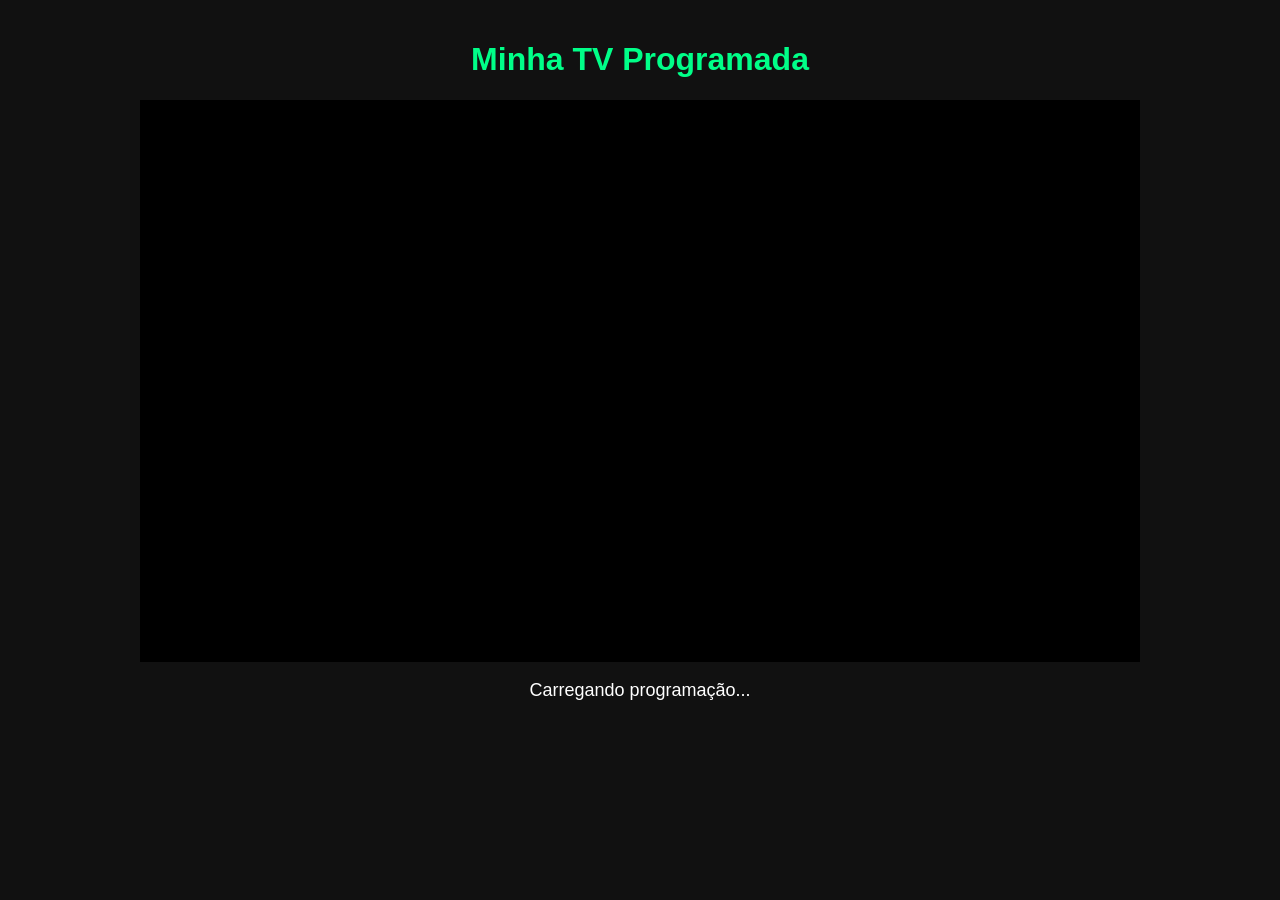
==== index.html @ 93b39525 "asasas" ====
<!DOCTYPE html>
<html lang="pt-BR">
<head>
  <meta charset="UTF-8">
  <title>Minha TV Programada</title>
  <link rel="stylesheet" href="style.css">
</head>
<body>

  <div class="tv">
    <h1>Minha TV Programada</h1>

    <div id="player"></div>

    <div class="info">
      <p id="status">Carregando programação...</p>
      <p id="proximo"></p>
    </div>
  </div>

  <script src="https://www.youtube.com/iframe_api"></script>
  <script src="script.js"></script>
</body>
</html>
---- style.css ----
body {
  margin: 0;
  background: #111;
  color: white;
  font-family: Arial, sans-serif;
  text-align: center;
}

.tv {
  max-width: 1000px;
  margin: auto;
  padding: 20px;
}

h1 {
  color: #00ff88;
}

#player {
  width: 100%;
  aspect-ratio: 16 / 9;
  background: black;
}

.info {
  margin-top: 15px;
  font-size: 18px;
}
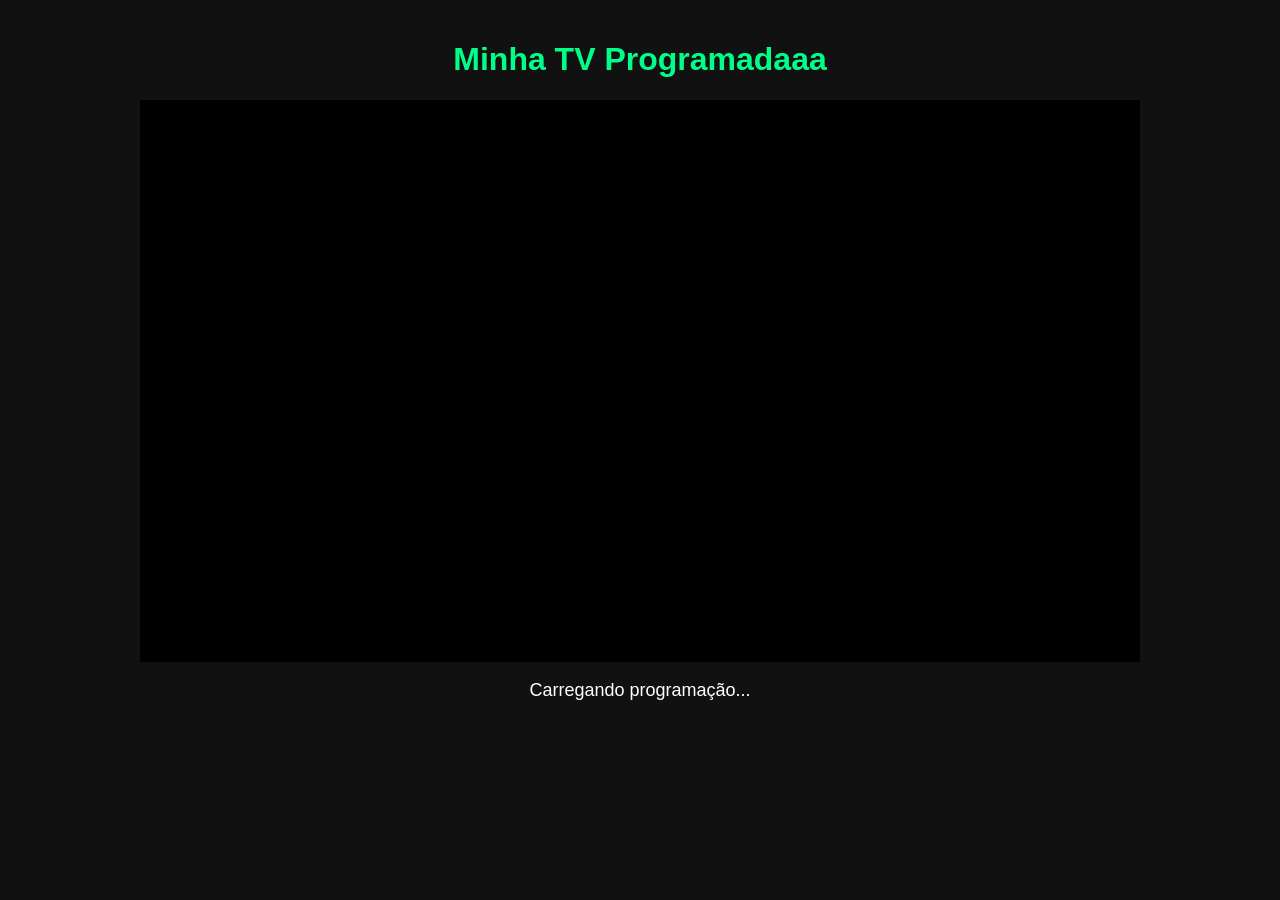
==== commit 5b4fecbe: "aa" ====
--- a/index.html
+++ b/index.html
@@ -8,7 +8,7 @@
 <body>
 
   <div class="tv">
-    <h1>Minha TV Programada</h1>
+    <h1>Minha TV Programadaaa</h1>
 
     <div id="player"></div>
 
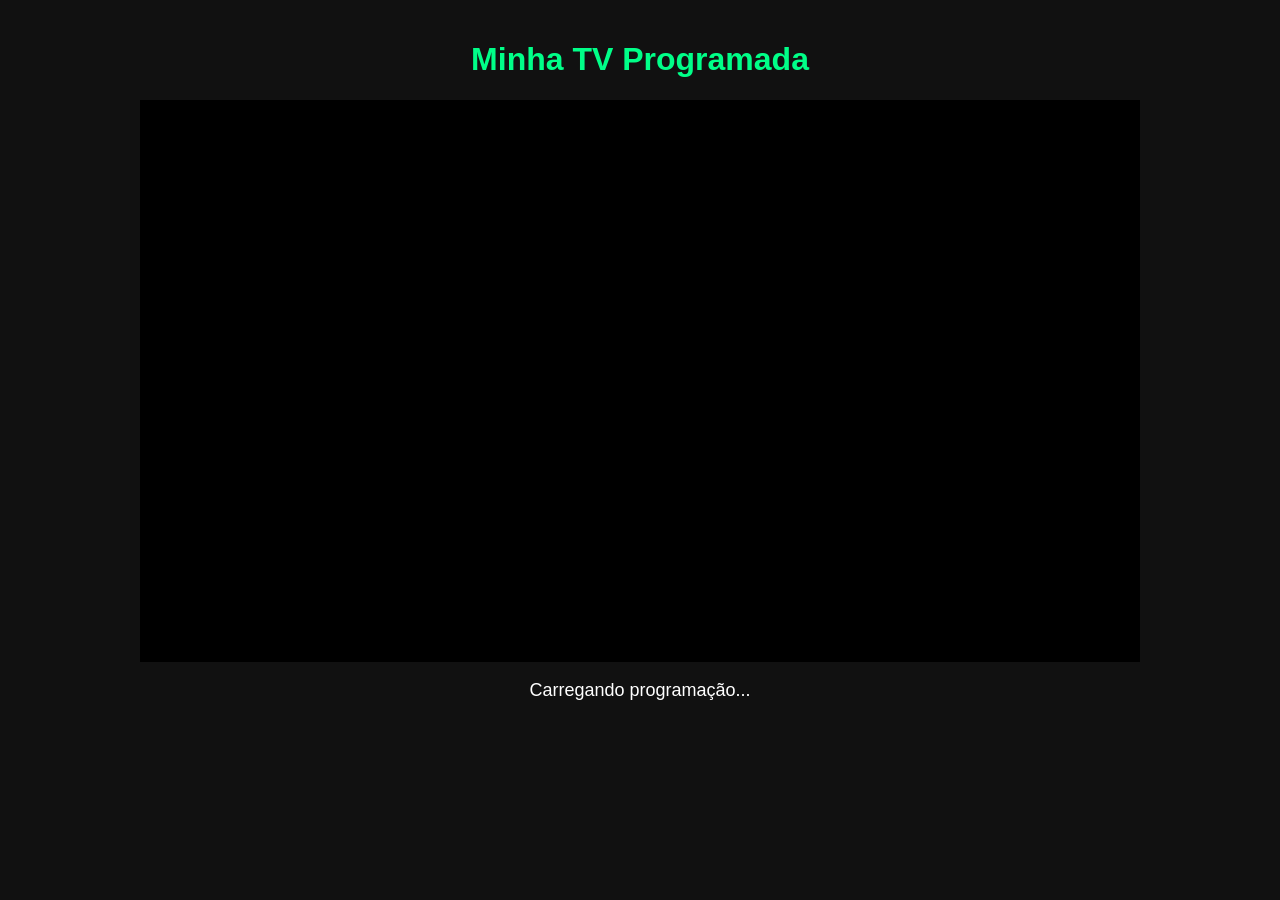
==== commit 317a2027: "as" ====
--- a/index.html
+++ b/index.html
@@ -8,7 +8,7 @@
 <body>
 
   <div class="tv">
-    <h1>Minha TV Programadaaa</h1>
+    <h1>Minha TV Programada</h1>
 
     <div id="player"></div>
 
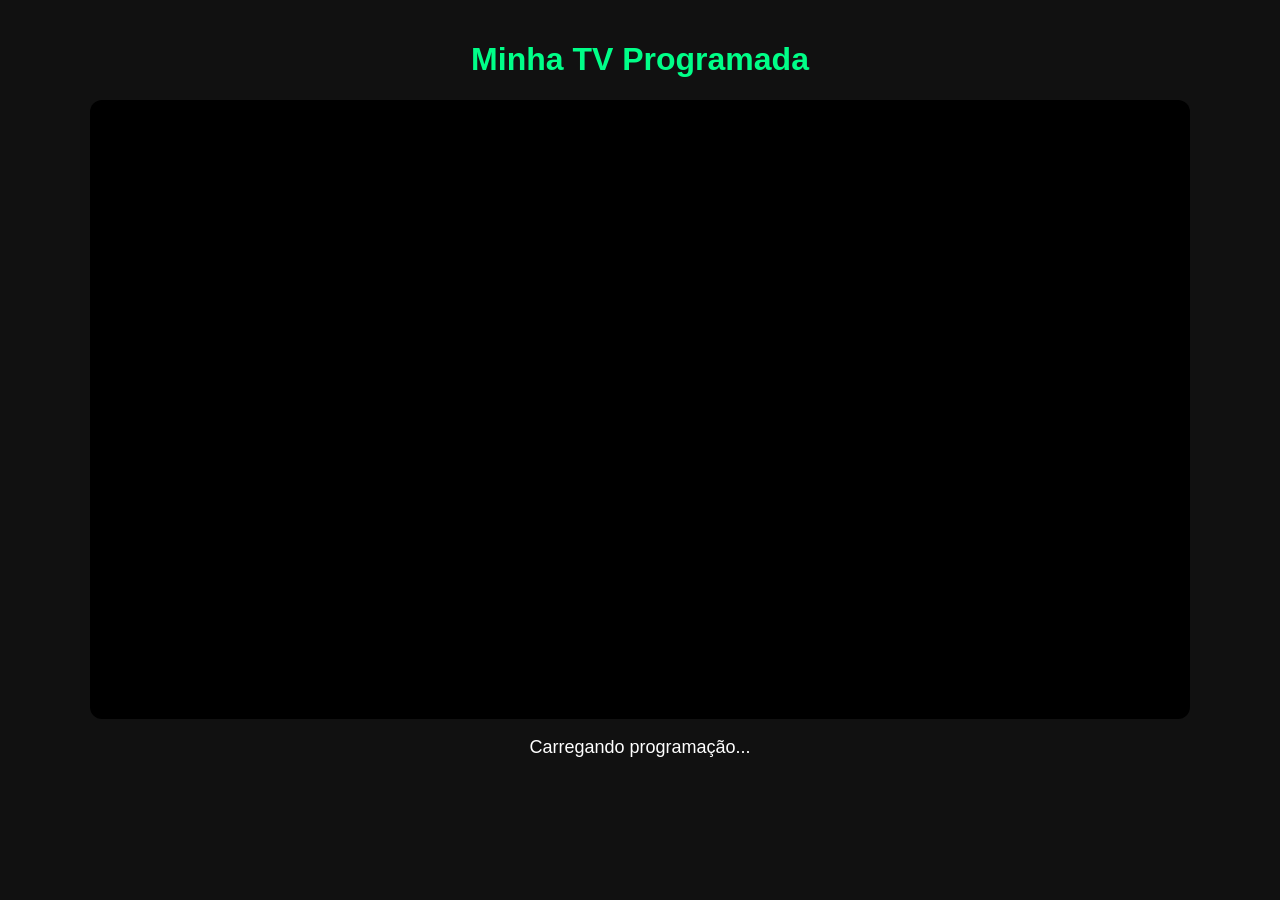
==== commit ccb37f42: "asasas" ====
--- a/index.html
+++ b/index.html
@@ -6,11 +6,14 @@
   <link rel="stylesheet" href="style.css">
 </head>
 <body>
-
   <div class="tv">
     <h1>Minha TV Programada</h1>
 
-    <div id="player"></div>
+    <div class="tela">
+      <div id="youtubePlayer"></div>
+      <video id="videoLocal" controls autoplay muted></video>
+      <img id="imagemLocal" alt="Mídia local">
+    </div>
 
     <div class="info">
       <p id="status">Carregando programação...</p>
--- a/style.css
+++ b/style.css
@@ -7,7 +7,7 @@
 }
 
 .tv {
-  max-width: 1000px;
+  max-width: 1100px;
   margin: auto;
   padding: 20px;
 }
@@ -16,10 +16,26 @@
   color: #00ff88;
 }
 
-#player {
+.tela {
   width: 100%;
   aspect-ratio: 16 / 9;
   background: black;
+  overflow: hidden;
+  border-radius: 12px;
+}
+
+#youtubePlayer,
+#videoLocal,
+#imagemLocal {
+  width: 100%;
+  height: 100%;
+  display: none;
+  background: black;
+}
+
+#videoLocal,
+#imagemLocal {
+  object-fit: contain;
 }
 
 .info {
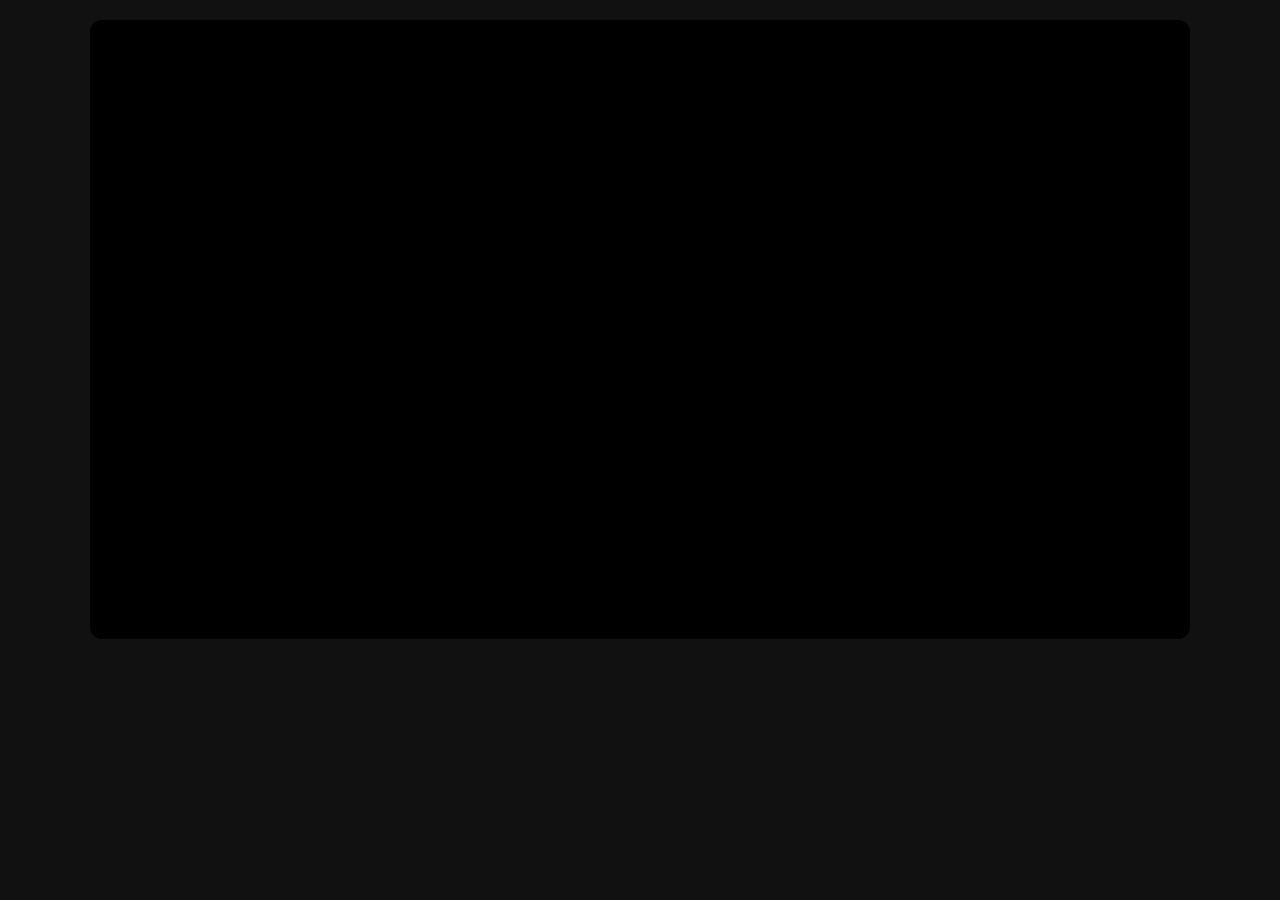
==== commit 9cc462ae: "asdasd" ====
--- a/index.html
+++ b/index.html
@@ -1,27 +1,23 @@
 <!DOCTYPE html>
 <html lang="pt-BR">
+
 <head>
   <meta charset="UTF-8">
   <title>Minha TV Programada</title>
   <link rel="stylesheet" href="style.css">
 </head>
+
 <body>
   <div class="tv">
-    <h1>Minha TV Programada</h1>
-
     <div class="tela">
       <div id="youtubePlayer"></div>
       <video id="videoLocal" controls autoplay muted></video>
       <img id="imagemLocal" alt="Mídia local">
-    </div>
-
-    <div class="info">
-      <p id="status">Carregando programação...</p>
-      <p id="proximo"></p>
-    </div>
+    </div>    
   </div>
 
   <script src="https://www.youtube.com/iframe_api"></script>
   <script src="script.js"></script>
 </body>
+
 </html>
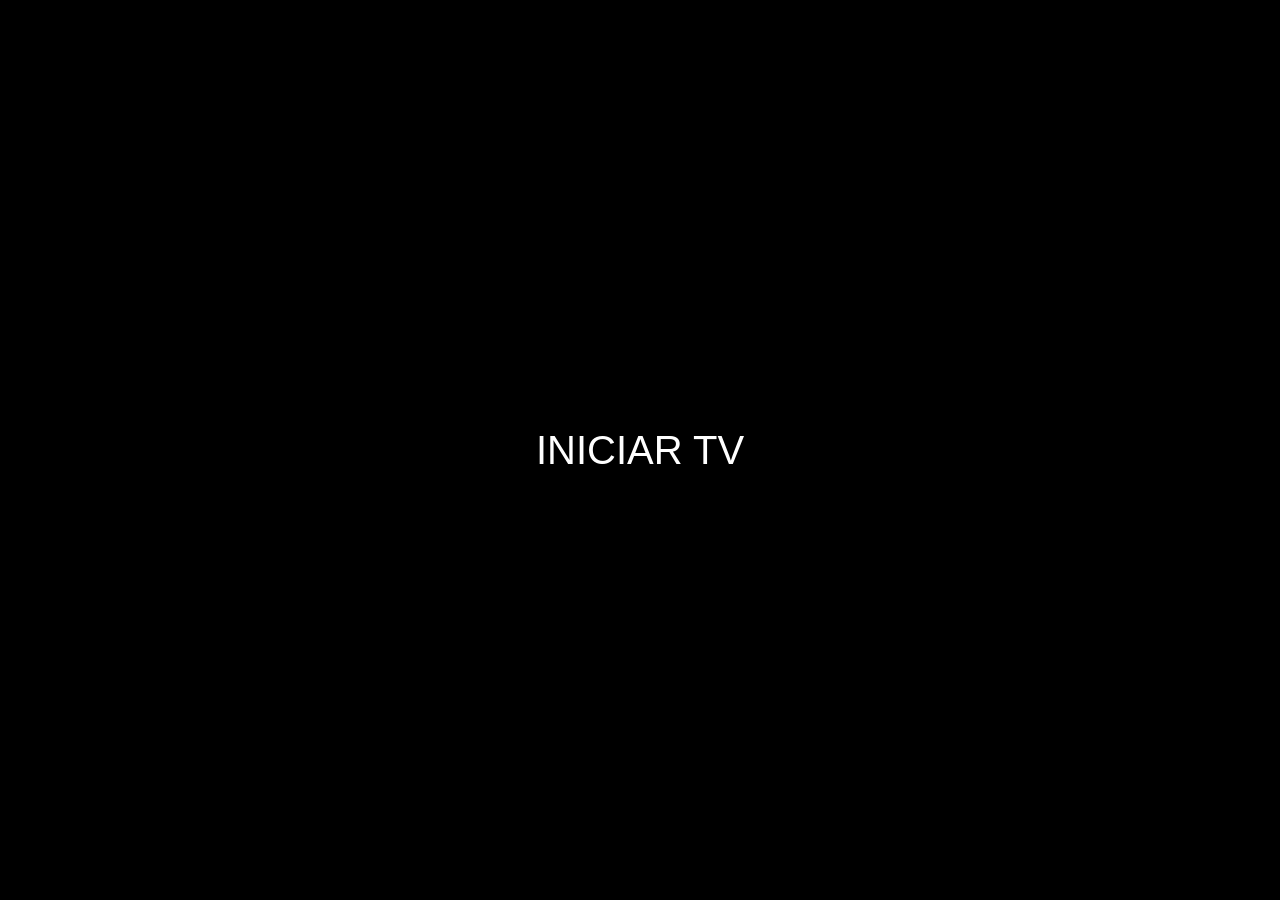
==== commit 3dfca94a: "sdf" ====
--- a/index.html
+++ b/index.html
@@ -15,6 +15,12 @@
       <img id="imagemLocal" alt="Mídia local">
     </div>    
   </div>
+  <div id="loadingBox">
+  <div id="loadingTexto">Carregando vídeo...</div>
+  <div id="barraLoading">
+    <div id="progressoLoading"></div>
+  </div>
+</div>
 
   <script src="https://www.youtube.com/iframe_api"></script>
   <script src="script.js"></script>
--- a/style.css
+++ b/style.css
@@ -1,3 +1,10 @@
+html,
+body {
+  width: 100%;
+  height: 100%;
+  overflow: hidden;
+}
+
 body {
   margin: 0;
   background: #111;
@@ -7,9 +14,10 @@
 }
 
 .tv {
-  max-width: 1100px;
-  margin: auto;
-  padding: 20px;
+  width: 100vw;
+  height: 100vh;
+  margin: 0;
+  padding: 0;
 }
 
 h1 {
@@ -17,11 +25,10 @@
 }
 
 .tela {
-  width: 100%;
-  aspect-ratio: 16 / 9;
+  width: 100vw;
+  height: 100vh;
   background: black;
   overflow: hidden;
-  border-radius: 12px;
 }
 
 #youtubePlayer,
@@ -41,4 +48,37 @@
 .info {
   margin-top: 15px;
   font-size: 18px;
+}
+
+#loadingBox {
+  display: none;
+  position: fixed;
+  bottom: 40px;
+  left: 50%;
+  transform: translateX(-50%);
+  width: 60%;
+  z-index: 9999;
+  text-align: center;
+  color: white;
+  font-family: Arial, sans-serif;
+}
+
+#loadingTexto {
+  font-size: 22px;
+  margin-bottom: 10px;
+}
+
+#barraLoading {
+  width: 100%;
+  height: 12px;
+  background: rgba(255, 255, 255, 0.25);
+  border-radius: 20px;
+  overflow: hidden;
+}
+
+#progressoLoading {
+  width: 0%;
+  height: 100%;
+  background: white;
+  transition: width 0.3s;
 }
